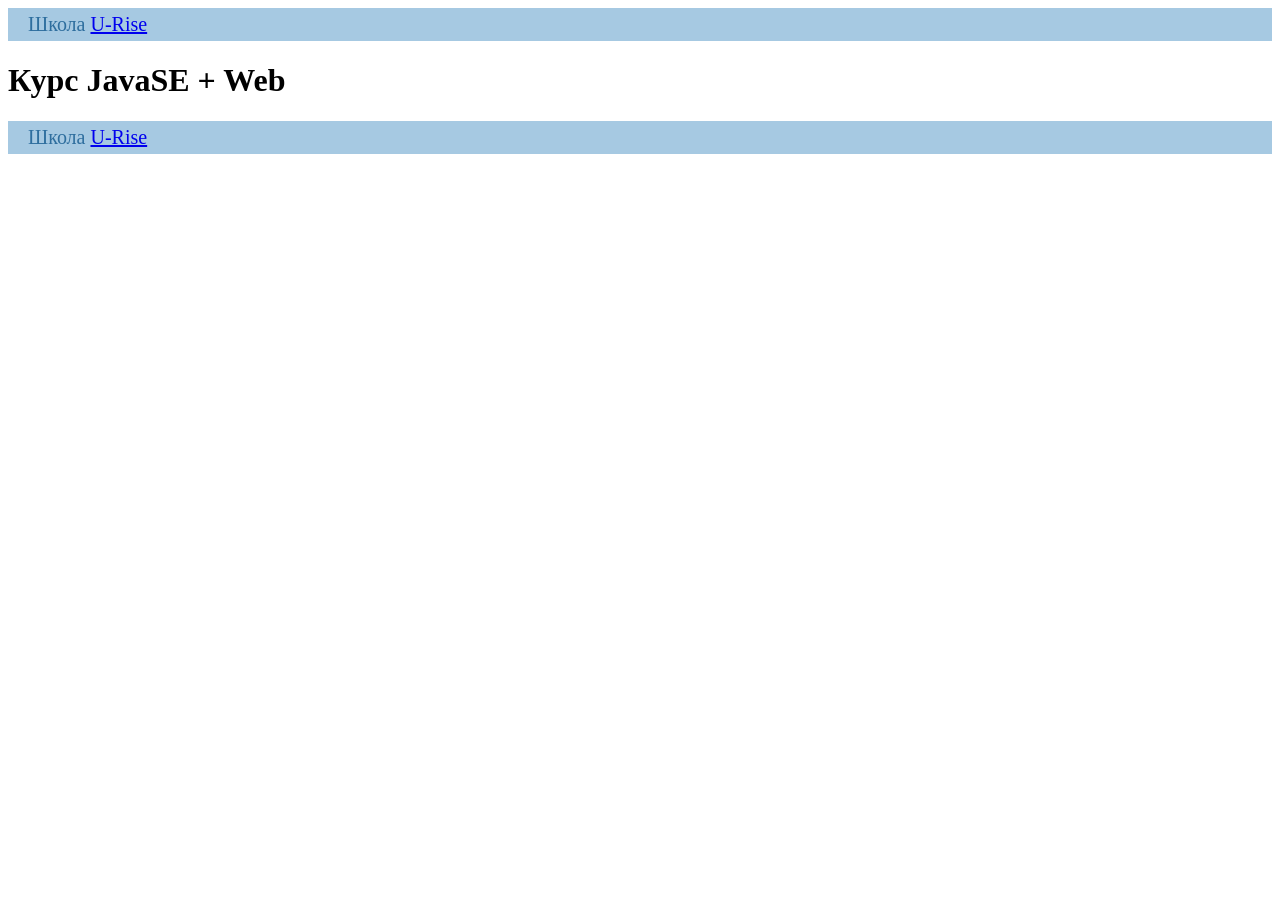
==== web/index.html @ d0e914df "Lesson40_Lecture15:Add web application" ====
<!DOCTYPE html>
<html lang="en">
<head>
    <meta charset="UTF-8">
    <link rel="stylesheet" href="css/style.css">
    <title>Курс JavaSE + Web.</title>
</head>
<body>
<header>Школа <a href="http://u-rise.com" target="_blank">U-Rise</a></header>
<h1>Курс JavaSE + Web</h1>
<footer>Школа <a href="http://u-rise.com" target="_blank">U-Rise</a></footer>
</body>
</html>
---- web/css/style.css ----
header {
    background: none repeat scroll 0 0 #A6C9E2;
    color: #2E6E9E;
    font-size: 20px;
    padding: 5px 20px;
}

footer {
    background: none repeat scroll 0 0 #A6C9E2;
    color: #2E6E9E;
    font-size: 20px;
    padding: 5px 20px;
    margin: 20px 0;
}
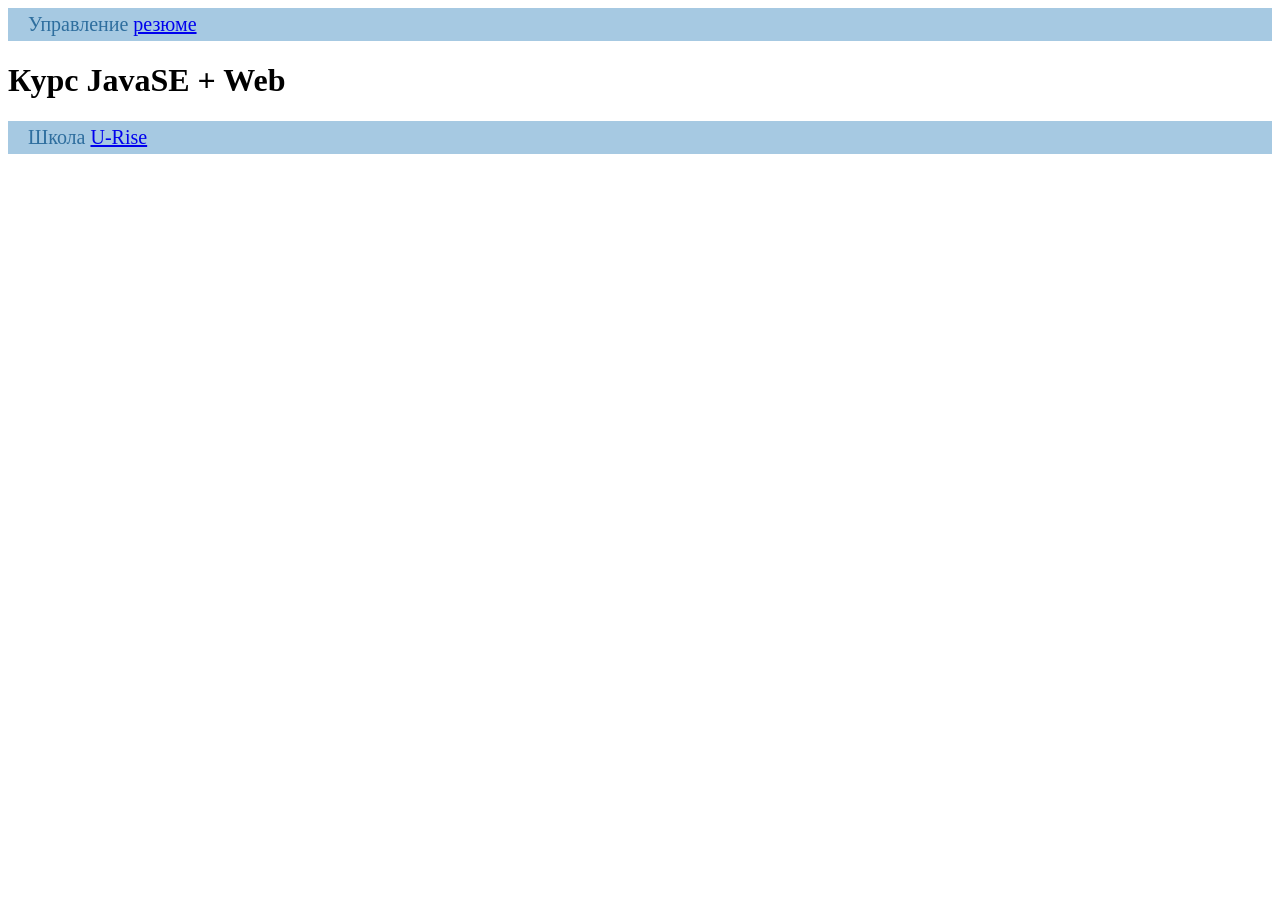
==== commit 1559f8ec: "HW15: Extend JSP display and editing with sections" ====
--- a/web/index.html
+++ b/web/index.html
@@ -6,7 +6,7 @@
     <title>Курс JavaSE + Web.</title>
 </head>
 <body>
-<header>Школа <a href="http://u-rise.com" target="_blank">U-Rise</a></header>
+<header>Управление <a href="http://u-rise.com" target="_blank">резюме</a></header>
 <h1>Курс JavaSE + Web</h1>
 <footer>Школа <a href="http://u-rise.com" target="_blank">U-Rise</a></footer>
 </body>
--- a/web/css/style.css
+++ b/web/css/style.css
@@ -11,4 +11,21 @@
     font-size: 20px;
     padding: 5px 20px;
     margin: 20px 0;
-}+}
+
+dl {
+    background: none repeat scroll 0 0 #FAFAFA;
+    margin: 8px 0;
+    padding: 0;
+}
+
+dt {
+    display: inline-block;
+    width: 170px;
+}
+
+dd {
+    display: inline-block;
+    margin-left: 8px;
+    vertical-align: top;
+}
